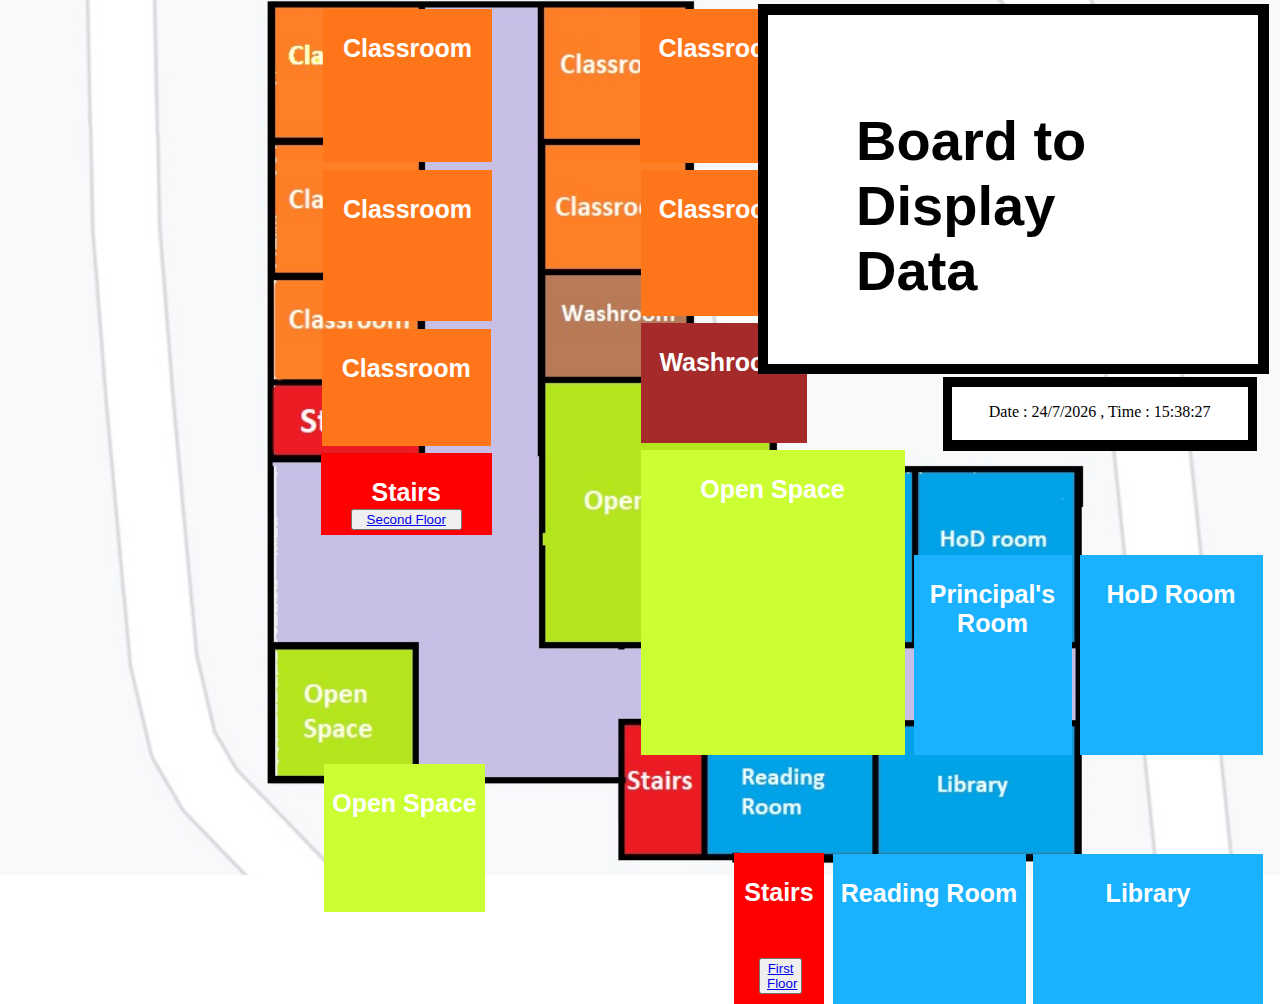
==== index.html @ 87e06b0c "stage one commit" ====
<!DOCTYPE html>
<html lang="en" dir="ltr">

<head>
  <meta charset="utf-8">
  <title>Ground_Floor</title>
  <link rel="stylesheet" href="styles.css">
</head>

<body>
  <!-- Desktop screen. Resolution = 1600 * 900-->
  <div class="container">
    <img src="Ground_Floor.jpg" alt="Ground_Floor image">

    <div class="hover-class class_room_1_left">
      <h3>Classroom</h3>
    </div>

    <div class="hover-class class_room_1_right">
      <h3>Classroom</h3>
    </div>

    <div class="hover-class class_room_2_left">
      <h3>Classroom</h3>
    </div>

    <div class="hover-class class_room_2_right">
      <h3>Classroom</h3>
    </div>

    <div class="hover-class class_room_3">
      <h3>Classroom</h3>
    </div>

    <div class="hover-class wash_room">
      <h3>Washroom</h3>
    </div>

    <div class="hover-class open_space_1">
      <h3>Open Space</h3>
    </div>

    <div class="hover-class open_space_2">
      <h3>Open Space</h3>
    </div>

    <div class="hover-class stairs_1">
      <h3>Stairs</h3>
      <button class="stairs_1_button" type="button" name="button"><a href="second_floor.html">Second Floor</a></button>
    </div>

    <div class="hover-class stairs_2">
      <h3>Stairs</h3>
      <button class="stairs_2_button" type="button" name="button"><a href="first_floor.html">First Floor</a></button>
    </div>

    <div class="hover-class principal_room">
      <h3>Principal's Room</h3>
    </div>

    <div class="hover-class hod_room">
      <h3>HoD Room</h3>
    </div>

    <div class="hover-class library">
      <h3>Library</h3>
    </div>

    <div class="hover-class reading_room">
      <h3>Reading Room</h3>
    </div>
    <div class="outer-data-box">
      <div class="hover-class inner-data-box">
        <h1 class="data-in-box">Board to Display Data</h1>
      </div>
    </div>
    <div class="outer-date-and-time">
      <div class="hover-class inner-date-and-time">
        <p class="date-and-time"></p>
      </div>
    </div>
  </div>
  <script src="index.js" charset="utf-8"></script>

</body>

</html>
---- styles.css ----
body {
  margin: 0;
}

img {
  width: 100%;
}

h3 {
  color: white;
  font-size: 25px;
  font-family: sans-serif;
}

div {
  text-align: center;
}

.container {
  position: relative;
}

.outer-data-box {
  background-color: black;
  width: 39.918%;
  height: 42.17%;
  position: absolute;
  right: 0.85%;
  top: 0.4%;
}

.inner-data-box {
  text-align: left;
  background-color: white;
  width: 95.9%;
  height: 94.3%;
  position: absolute;
  right: 2.2%;
  top: 3%;
}

.data-in-box {
  font-size: 350%;
  font-family: sans-serif;
  margin: 19% 18%;
}

.outer-date-and-time {
  background-color: black;
  width: 24.525%;
  height: 8.33%;
  position: absolute;
  right: 1.825%;
  top: 42.95%;
}

.inner-date-and-time {
  background-color: white;
  width: 94.2%;
  height: 72.5%;
  position: absolute;
  right: 2.9%;
  top: 12.9%;
}

.class_room_1_left {
  background-color: #ff751a;
  width: 169px;
  height: 152.5px;
  position: absolute;
  left: 323px;
  top: 9px;
}

.class_room_1_right {
  background-color: #ff751a;
  width: 167px;
  height: 153.5px;
  position: absolute;
  left: 639.5px;
  top: 9px;
}

.class_room_2_left {
  background-color: #ff751a;
  width: 169px;
  height: 151px;
  position: absolute;
  left: 323px;
  top: 170px;
}

.class_room_2_right {
  background-color: #ff751a;
  width: 165.5px;
  height: 146px;
  position: absolute;
  left: 640.5px;
  top: 170px;
}

.class_room_3 {
  background-color: #ff751a;
  width: 168.5px;
  height: 116.5px;
  position: absolute;
  left: 322px;
  top: 329px;
}

.wash_room {
  background-color: brown;
  width: 166px;
  height: 119.5px;
  position: absolute;
  left: 640.5px;
  top: 323px;
}

.open_space_1 {
  background-color: #ccff33;
  width: 264px;
  height: 305px;
  position: absolute;
  left: 640.5px;
  top: 449.5px;
}

.open_space_2 {
  background-color: #ccff33;
  width: 161px;
  height: 148px;
  position: absolute;
  left: 324px;
  top: 764px;
}

.stairs_1 {
  background-color: red;
  width: 171.5px;
  height: 82px;
  position: absolute;
  left: 320.5px;
  top: 453px;
}

.stairs_1_button {
  position: absolute;
  width: 65%;
  left: 30px;
  bottom: 5px;
}

.stairs_2 {
  background-color: red;
  width: 90px;
  height: 151.5px;
  position: absolute;
  left: 734px;
  top: 852.5px;
}

.stairs_2_button {
  position: absolute;
  width: 48%;
  left: 25px;
  bottom: 10px;
}

.hod_room {
  background-color: #1ab2ff;
  width: 183px;
  height: 200px;
  position: absolute;
  left: 1079.5px;
  top: 555.4px;
}

.library {
  background-color: #1ab2ff;
  width: 230px;
  height: 149.7px;
  position: absolute;
  left: 1033px;
  top: 854.3px;
}

.principal_room {
  background-color: #1ab2ff;
  width: 158px;
  height: 200px;
  position: absolute;
  left: 913.5px;
  top: 555.4px;
}

.reading_room {
  background-color: #1ab2ff;
  width: 193px;
  height: 149.7px;
  position: absolute;
  left: 832.5px;
  top: 854.3px;
}

.hover-class:hover {
  background-color: violet;
}
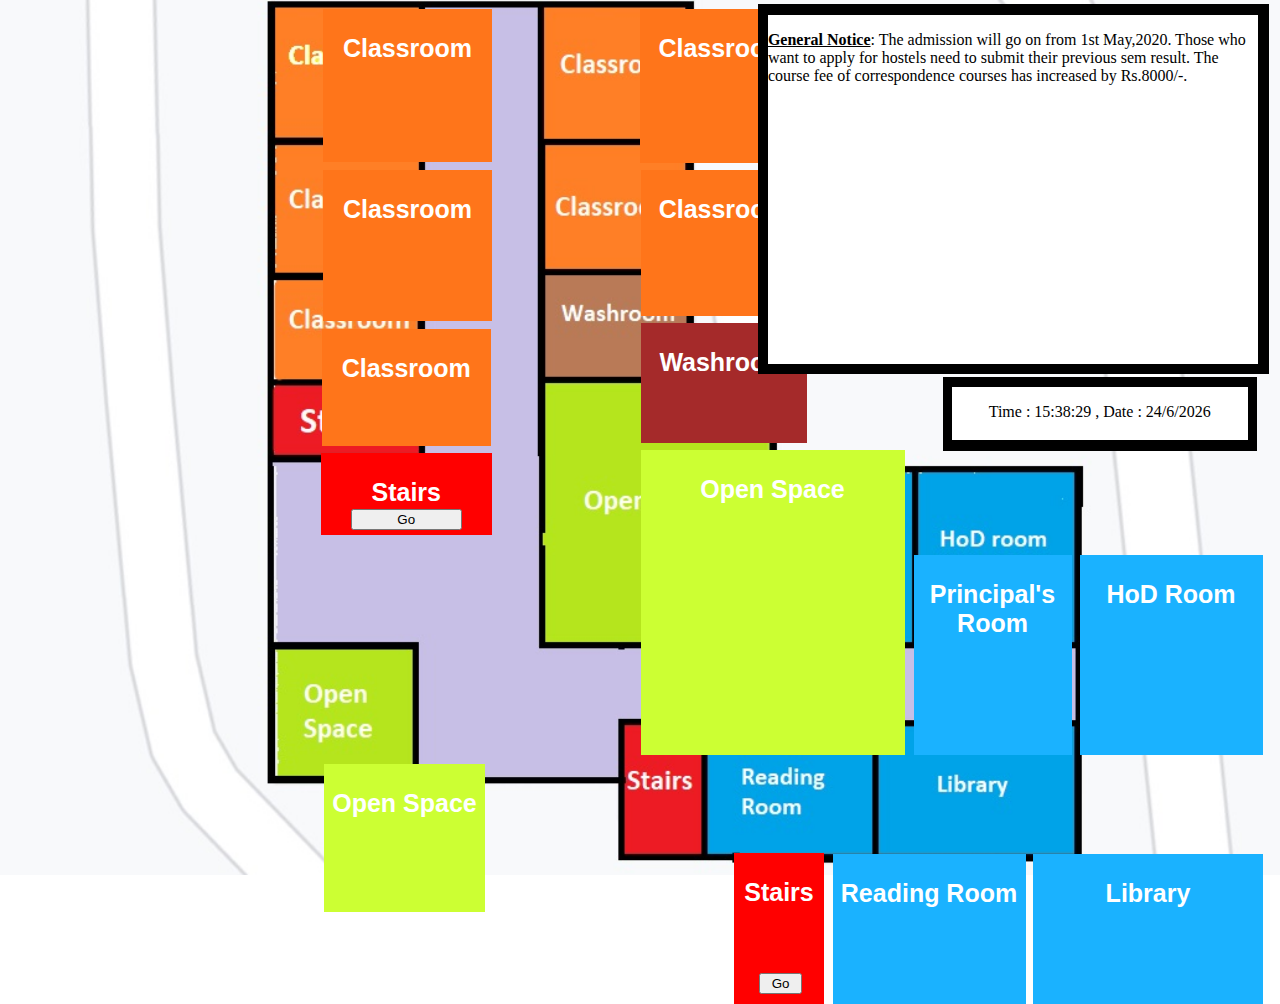
==== commit fbc7939f: "final project" ====
--- a/index.html
+++ b/index.html
@@ -8,78 +8,116 @@
 </head>
 
 <body>
+ <!-- onload="preloaderFunction()" style="margin:0;" -->
   <!-- Desktop screen. Resolution = 1600 * 900-->
-  <div class="container">
-    <img src="Ground_Floor.jpg" alt="Ground_Floor image">
 
-    <div class="hover-class class_room_1_left">
-      <h3>Classroom</h3>
-    </div>
+  <!-- <div id="loader">
+    <h5>Welcome</h5>
+  </div>
 
-    <div class="hover-class class_room_1_right">
-      <h3>Classroom</h3>
-    </div>
+  <div style="display:none;" id="myDiv" class="animate-bottom"> -->
+    <div class="container">
+      <img src="Ground_Floor.jpg" alt="Ground_Floor image">
 
-    <div class="hover-class class_room_2_left">
-      <h3>Classroom</h3>
-    </div>
+      <div class="hover-class class_room_1_left classroom">
+        <h3>Classroom</h3>
+      </div>
 
-    <div class="hover-class class_room_2_right">
-      <h3>Classroom</h3>
-    </div>
+      <div class="hover-class class_room_1_right classroom">
+        <h3>Classroom</h3>
+      </div>
 
-    <div class="hover-class class_room_3">
-      <h3>Classroom</h3>
-    </div>
+      <div class="hover-class class_room_2_left classroom">
+        <h3>Classroom</h3>
+      </div>
 
-    <div class="hover-class wash_room">
-      <h3>Washroom</h3>
-    </div>
+      <div class="hover-class class_room_2_right classroom">
+        <h3>Classroom</h3>
+      </div>
 
-    <div class="hover-class open_space_1">
-      <h3>Open Space</h3>
-    </div>
+      <div class="hover-class class_room_3 classroom">
+        <h3>Classroom</h3>
+      </div>
 
-    <div class="hover-class open_space_2">
-      <h3>Open Space</h3>
-    </div>
+      <div class="hover-class wash_room always">
+        <h3>Washroom</h3>
+      </div>
 
-    <div class="hover-class stairs_1">
-      <h3>Stairs</h3>
-      <button class="stairs_1_button" type="button" name="button"><a href="second_floor.html">Second Floor</a></button>
-    </div>
+      <div class="hover-class open_space_1 always">
+        <h3>Open Space</h3>
+      </div>
 
-    <div class="hover-class stairs_2">
-      <h3>Stairs</h3>
-      <button class="stairs_2_button" type="button" name="button"><a href="first_floor.html">First Floor</a></button>
-    </div>
+      <div class="hover-class open_space_2 always">
+        <h3>Open Space</h3>
+      </div>
 
-    <div class="hover-class principal_room">
-      <h3>Principal's Room</h3>
-    </div>
+      <div class="hover-class stairs_1 always">
+        <h3>Stairs</h3>
+        <button class="stairs_1_button stair-button">Go</button>
+        <!-- The Modal -->
+        <div id="myModal" class="modal">
 
-    <div class="hover-class hod_room">
-      <h3>HoD Room</h3>
-    </div>
+          <!-- Modal content -->
+          <div class="modal-content">
+            <span class="close">&times;</span>
+            <a href="first_floor.html">first-floor</a><br>
+            <a href="second_floor.html">second-floor</a>
+          </div>
 
-    <div class="hover-class library">
-      <h3>Library</h3>
-    </div>
+        </div>
+      </div>
 
-    <div class="hover-class reading_room">
-      <h3>Reading Room</h3>
-    </div>
-    <div class="outer-data-box">
-      <div class="hover-class inner-data-box">
-        <h1 class="data-in-box">Board to Display Data</h1>
+      <div class="hover-class stairs_2 always">
+        <h3>Stairs</h3>
+        <button class="stairs_2_button stair-button">Go</button>
+        <!-- The Modal -->
+        <div id="myModal" class="modal">
+
+          <!-- Modal content -->
+          <div class="modal-content">
+            <span class="close">&times;</span>
+            <a href="first_floor.html">first-floor</a><br>
+            <a href="second_floor.html">second-floor</a>
+          </div>
+
+        </div>
       </div>
-    </div>
-    <div class="outer-date-and-time">
-      <div class="hover-class inner-date-and-time">
-        <p class="date-and-time"></p>
+
+      <div class="hover-class principal_room" onclick="myFunction(this)">
+        <h3>Principal's Room</h3>
+      </div>
+
+      <div class="hover-class hod_room" onclick="myFunction(this)">
+        <h3>HoD Room</h3>
+      </div>
+
+      <div class="hover-class library" onclick="myFunction(this)">
+        <h3>Library</h3>
+      </div>
+
+      <div class="hover-class reading_room" onclick="myFunction(this)">
+        <h3>Reading Room</h3>
+      </div>
+      <div class="outer-data-box">
+        <div class="inner-data-box">
+          <div class="hover-class show-data">
+            <p class="data-in-box">
+              <p class="notice"><b><u>General Notice</u></b>: The admission will go on from 1st May,2020. Those who want to apply for hostels need to submit their previous sem result.
+                The course fee of correspondence courses has increased by Rs.8000/-.</p>
+            </p>
+          </div>
+        </div>
+      </div>
+      <div class="outer-date-and-time">
+        <div class="hover-class inner-date-and-time">
+          <div class="date-and-time">
+            <p class="show-time-date"></p>
+          </div>
+        </div>
       </div>
     </div>
   </div>
+
   <script src="index.js" charset="utf-8"></script>
 
 </body>
--- a/styles.css
+++ b/styles.css
@@ -30,7 +30,6 @@
 }
 
 .inner-data-box {
-  text-align: left;
   background-color: white;
   width: 95.9%;
   height: 94.3%;
@@ -39,11 +38,18 @@
   top: 3%;
 }
 
-.data-in-box {
+.show-data {
+  text-align: left;
+  width: 100%;
+  height: 100%;
+  position: absolute;
+}
+
+/* .data-in-box {
   font-size: 350%;
   font-family: sans-serif;
   margin: 19% 18%;
-}
+} */
 
 .outer-date-and-time {
   background-color: black;
@@ -63,6 +69,20 @@
   top: 12.9%;
 }
 
+.date-and-time {
+  width: 99%;
+  height: 99%;
+  position: absolute;
+  right: 0.5%;
+  top: 0.5%;
+}
+
+.show-time-date {
+  width: 100%;
+  height: 100%;
+  position: absolute;
+}
+
 .class_room_1_left {
   background-color: #ff751a;
   width: 169px;
@@ -151,6 +171,12 @@
   bottom: 5px;
 }
 
+.modal-window {
+  display: none;
+  width: 300px;
+  height: 300px;
+}
+
 .stairs_2 {
   background-color: red;
   width: 90px;
@@ -203,6 +229,102 @@
   top: 854.3px;
 }
 
+/* span {
+  font-weight: bold;
+  text-decoration: underline;
+} */
+
 .hover-class:hover {
   background-color: violet;
 }
+
+/* The Modal (background) */
+.modal {
+  display: none; /* Hidden by default */
+  position: fixed; /* Stay in place */
+  z-index: 1; /* Sit on top */
+  padding-top: 100px; /* Location of the box */
+  left: 0;
+  top: 0;
+  width: 100%; /* Full width */
+  height: 100%; /* Full height */
+  overflow: auto; /* Enable scroll if needed */
+  background-color: rgb(0,0,0); /* Fallback color */
+  background-color: rgba(0,0,0,0.4); /* Black w/ opacity */
+}
+
+/* Modal Content */
+.modal-content {
+  background-color: #fefefe;
+  margin: auto;
+  padding: 20px;
+  border: 1px solid #888;
+  width: 80%;
+}
+
+/* The Close Button */
+.close {
+  color: #aaaaaa;
+  float: right;
+  font-size: 28px;
+  font-weight: bold;
+}
+
+.close:hover,
+.close:focus {
+  color: #000;
+  text-decoration: none;
+  cursor: pointer;
+}
+
+/* Center the loader */
+ /* #loader {
+  position: absolute;
+  left: 50%;
+  top: 50%;
+  z-index: 1;
+  width: 150px;
+  height: 150px;
+  margin: -75px 0 0 -75px;
+  border: 16px solid #f3f3f3;
+  border-radius: 50%;
+  border-top: 16px solid #3498db;
+  width: 120px;
+  height: 120px;
+  -webkit-animation: spin 2s linear infinite;
+  animation: spin 2s linear infinite;
+}
+
+@-webkit-keyframes spin {
+  0% { -webkit-transform: rotate(0deg); }
+  100% { -webkit-transform: rotate(360deg); }
+}
+
+@keyframes spin {
+  0% { transform: rotate(0deg); }
+  100% { transform: rotate(360deg); }
+} */
+
+/* Add animation to "page content" */
+/* .animate-bottom {
+  position: relative;
+  -webkit-animation-name: animatebottom;
+  -webkit-animation-duration: 1s;
+  animation-name: animatebottom;
+  animation-duration: 1s
+}
+
+@-webkit-keyframes animatebottom {
+  from { bottom:-100px; opacity:0 }
+  to { bottom:0px; opacity:1 }
+}
+
+@keyframes animatebottom {
+  from{ bottom:-100px; opacity:0 }
+  to{ bottom:0; opacity:1 }
+}
+
+#myDiv {
+  display: none;
+  text-align: center;
+} */
